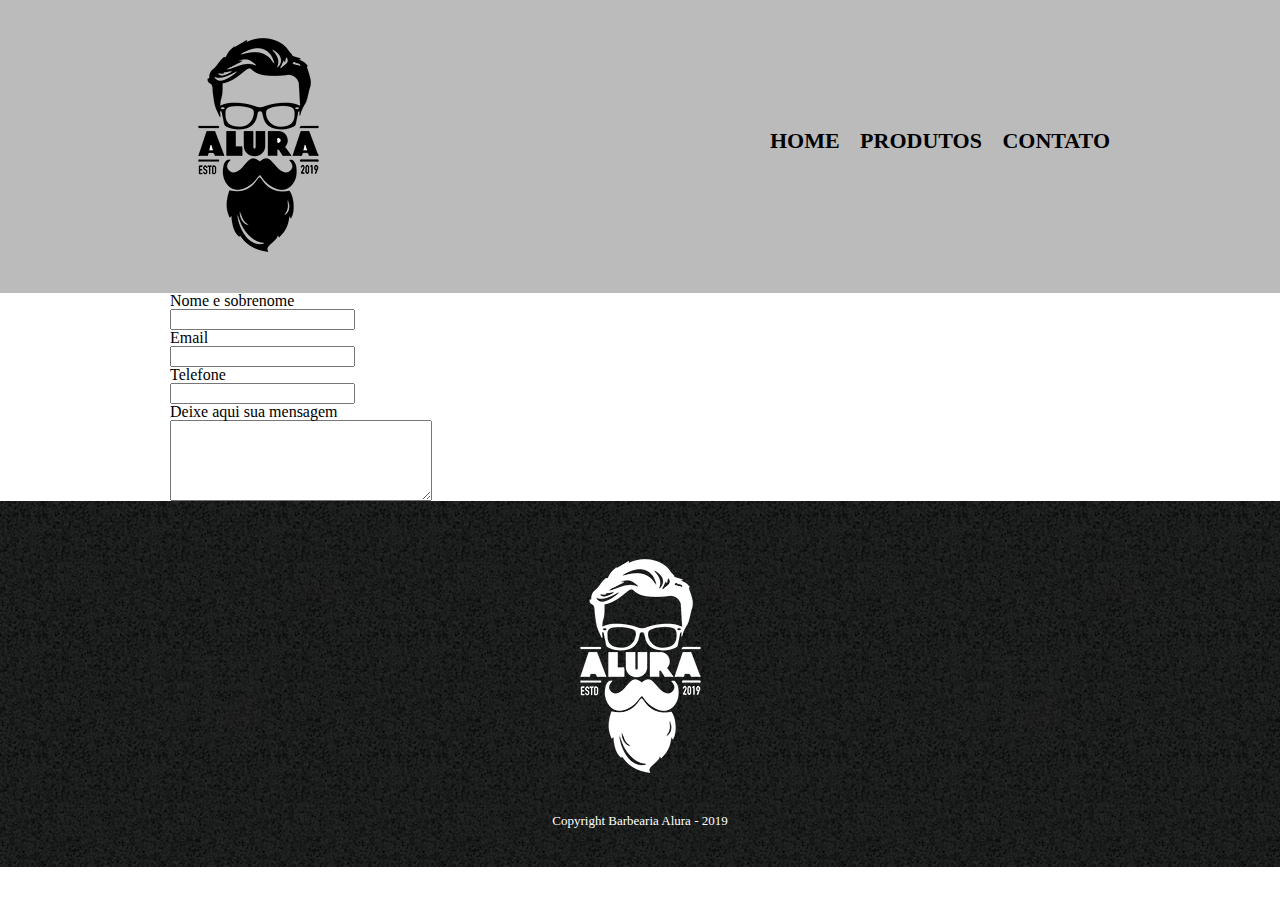
==== contato.html @ 94222955 "12/06/2024" ====
<!DOCTYPE html>

<html>

<head>
  <meta charset="UTF-8">
  <meta name="viewport" content="width=device-width">
  <link rel="stylesheet" href="reset.css">
  <link rel="stylesheet" href="produtos.css">
  <title>Contato - Barbearia Schneckenebeg</title>
</head>

<body>
  <header>

    <div class="caixa">
      <h1> <img src="logo.png"> </h1>

      <nav>
        <ul>
          <li> <a href="index.html"> Home </a> </li>
          <li> <a href="produtos.html"> Produtos </a> </li>
          <li> <a href="contato.html"> Contato </a> </li>
        </ul>
      </nav>
    </div>
  </header>

  <main>
    <form>
      <label for="nomeSobrenome"> Nome e sobrenome </label>
      <input type="text" id="nomeSobrenome" class="input-padrao">

      <label for="email"> Email </label>
      <input type="text" id="email" class="input-padrao">

      <label for="telefone"> Telefone </label>
      <input type="text" id="telefone" class="input-padrao">

      <label for="mensagem"> Deixe aqui sua mensagem </label>
      <textarea cols="30" rows="5" id="mensagem" class="input-padrao"></textarea>

    </form>
  </main>

  <footer>
    <img src="logo-branco.png" />
    <p class="copyright"> Copyright Barbearia Alura - 2019 </p>

  </footer>

</body>

</html>
---- produtos.css ----
header{
  background-color: #BBBBBB;
  padding: 20px 0;
}

.caixa{
  width: 940px;
  position: relative; 
  margin: 0 auto;
} 

nav{
  position: absolute;
  top: 110px;
  right: 0;
}

nav li{
  display: inline;
  margin-left: 15px;
}

nav a{
  color: #000000;
  text-decoration: none; 
  text-transform: uppercase;
  font-weight: bold;
  font-size: 22px;
}

nav a:hover{
  color: #C78C19;
  text-decoration: underline;
}

.produtos{
  width: 940px;
  margin: 0 auto;
  padding: 50px;
}

.produtos h2{
 font-size: 30px;
 font-weight: bold;
}

.produto descricao{
  font-size: 18px;
}

.produto preco{
 font-size: 24px;
 font-weight: bold;
 margin: 40px 0;
}

.produtos li{
  display: inline-block;
  border: 1px solid #000000;
  border-radius: 10px;
  text-align: center;
  width: 30%;
  vertical-align: top;
  margin: 0 1.5%;
  box-sizing: border-box;
  padding: 30px 20px;
}

.produtos li:hover{
  border-color: #C78C19;
}

.produtos li:hover h2{
  font-size: 34px;
}

.produtos li:active{
  border-color: #088C19;
}

footer{
  background: url(bg.jpg);
  text-align: center;
  padding: 40px 0;
}

.copyright{
  color: #FFFFFF;
  font-size: 13px;
  margin-top: 20px;
}

main{
  width: 940px;
  margin: 0 auto;
}

.input-padrao{
  display: block; 
  margin: 0 0;
}
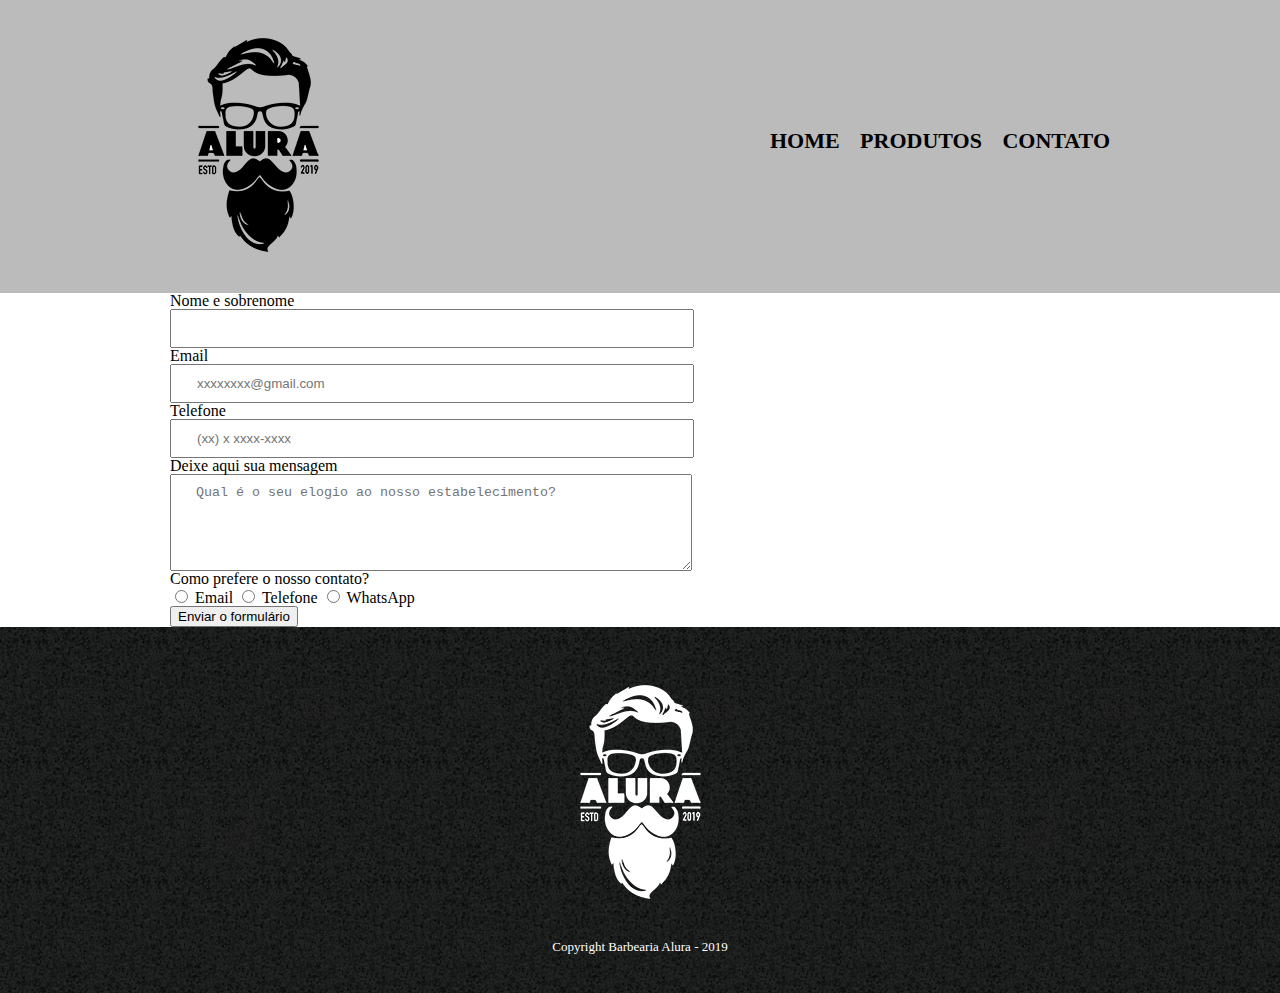
==== commit 403e0faa: "17/06/2024" ====
--- a/contato.html
+++ b/contato.html
@@ -29,16 +29,27 @@
   <main>
     <form>
       <label for="nomeSobrenome"> Nome e sobrenome </label>
-      <input type="text" id="nomeSobrenome" class="input-padrao">
+      <input type="text" id="nomeSobrenome" class="input-padrao" required>
 
       <label for="email"> Email </label>
-      <input type="text" id="email" class="input-padrao">
+      <input type="email" id="email" class="input-padrao" placeholder="xxxxxxxx@gmail.com" required>
 
       <label for="telefone"> Telefone </label>
-      <input type="text" id="telefone" class="input-padrao">
+      <input type="tel" id="telefone" class="input-padrao" placeholder="(xx) x xxxx-xxxx" required>
 
       <label for="mensagem"> Deixe aqui sua mensagem </label>
-      <textarea cols="30" rows="5" id="mensagem" class="input-padrao"></textarea>
+      <textarea cols="30" rows="5" id="mensagem" class="input-padrao"
+        placeholder="Qual é o seu elogio ao nosso estabelecimento?"></textarea>
+
+      <fieldset>
+        <legend>Como prefere o nosso contato?</legend>
+
+        <label> <input type="radio"> Email </label>
+        <label> <input type="radio"> Telefone </label>
+        <label> <input type="radio"> WhatsApp </label>
+      </fieldset>
+
+      <input type="submit" value="Enviar o formulário" class="enviar">
 
     </form>
   </main>
--- a/produtos.css
+++ b/produtos.css
@@ -98,4 +98,6 @@
 .input-padrao{
   display: block; 
   margin: 0 0;
+  padding: 10px 25px;
+  width: 50%;
 }
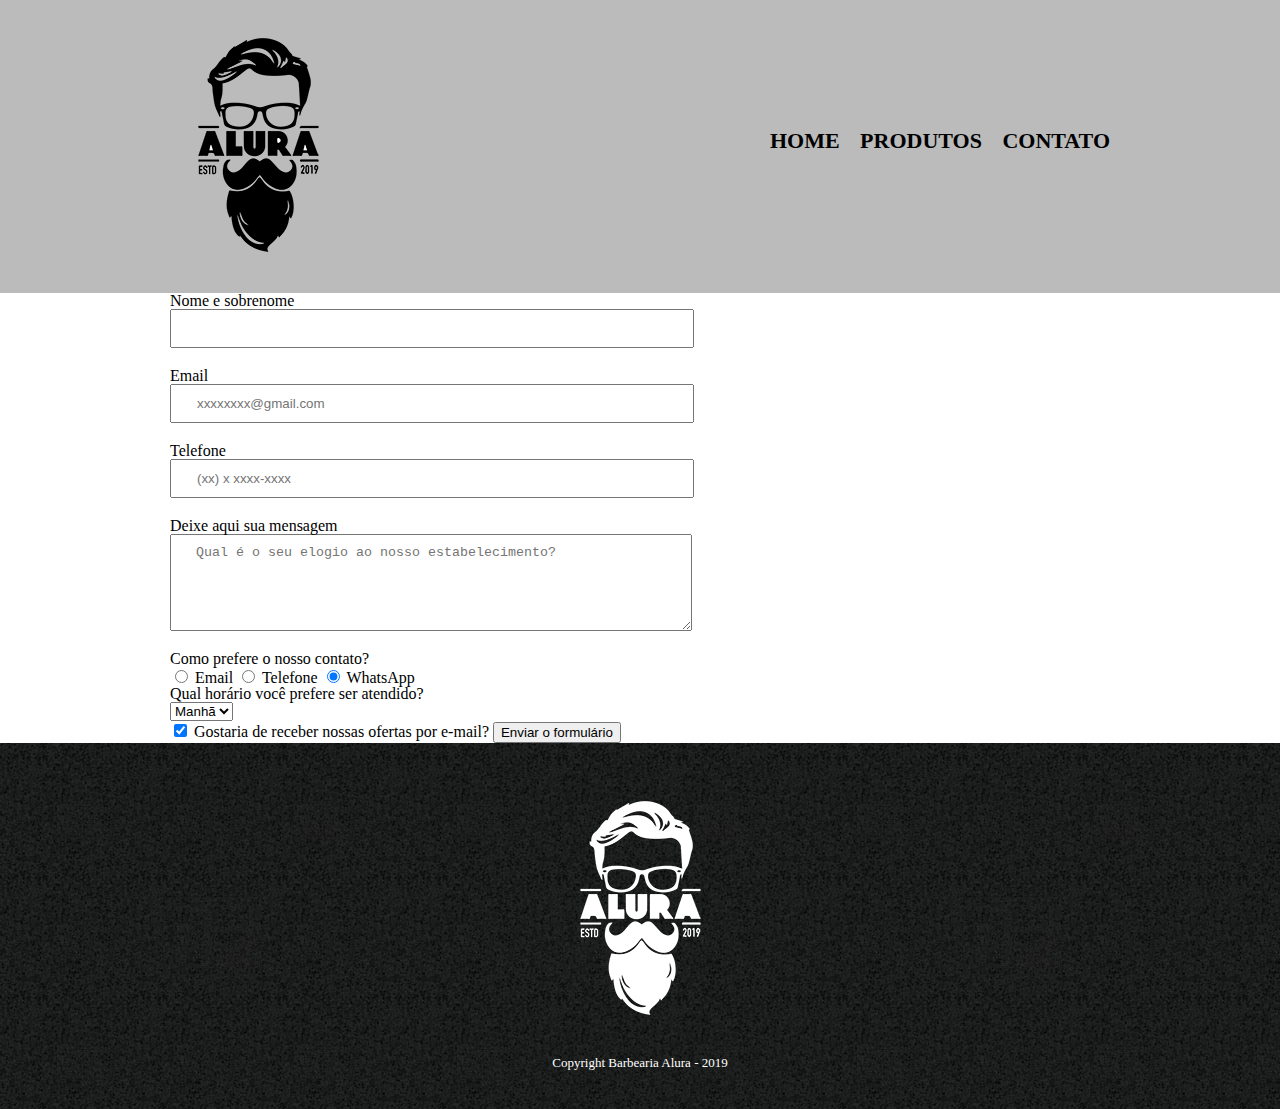
==== commit 3c50e1a1: "19/06/2024" ====
--- a/contato.html
+++ b/contato.html
@@ -44,10 +44,22 @@
       <fieldset>
         <legend>Como prefere o nosso contato?</legend>
 
-        <label> <input type="radio"> Email </label>
-        <label> <input type="radio"> Telefone </label>
-        <label> <input type="radio"> WhatsApp </label>
+        <label for="radio-email"> <input type="radio" name="contato" value="email" id="radio-email"> Email </label>
+        <label for="radio-telefone"> <input type="radio" name="contato" value="telefone" id="radio-telefone"> Telefone </label>
+        <label for="radio-whatsapp"> <input type="radio" name="contato" value="whatsapp" id="radio-whatsapp" checked> WhatsApp </label>
       </fieldset>
+
+      <fieldset>
+        <legend>Qual horário você prefere ser atendido?</legend>
+      
+      <select>
+        <option>Manhã</option> 
+        <option>Tarde</option> 
+        <option>Noite</option> 
+      </select>
+      </fieldset>
+
+      <label> <input type="checkbox" class="checkbox" checked> Gostaria de receber nossas ofertas por e-mail? </label>
 
       <input type="submit" value="Enviar o formulário" class="enviar">
 
--- a/produtos.css
+++ b/produtos.css
@@ -44,20 +44,21 @@
  font-weight: bold;
 }
 
-.produto descricao{
+.produto-descricao{
   font-size: 18px;
 }
 
-.produto preco{
- font-size: 24px;
- font-weight: bold;
- margin: 40px 0;
+.produto-preco{
+  font-size: 24px;
+  font-weight: bold;
+  margin: 40px 0;
 }
+
 
 .produtos li{
   display: inline-block;
   border: 1px solid #000000;
-  border-radius: 10px;
+border-radius: 10px;  
   text-align: center;
   width: 30%;
   vertical-align: top;
@@ -66,9 +67,11 @@
   padding: 30px 20px;
 }
 
+
 .produtos li:hover{
   border-color: #C78C19;
 }
+
 
 .produtos li:hover h2{
   font-size: 34px;
@@ -79,8 +82,8 @@
 }
 
 footer{
-  background: url(bg.jpg);
-  text-align: center;
+  background: url("bg.jpg");
+text-align: center;
   padding: 40px 0;
 }
 
@@ -96,8 +99,8 @@
 }
 
 .input-padrao{
-  display: block; 
-  margin: 0 0;
+  display: block;
+  margin: 0 0 20px;
   padding: 10px 25px;
   width: 50%;
-}
+}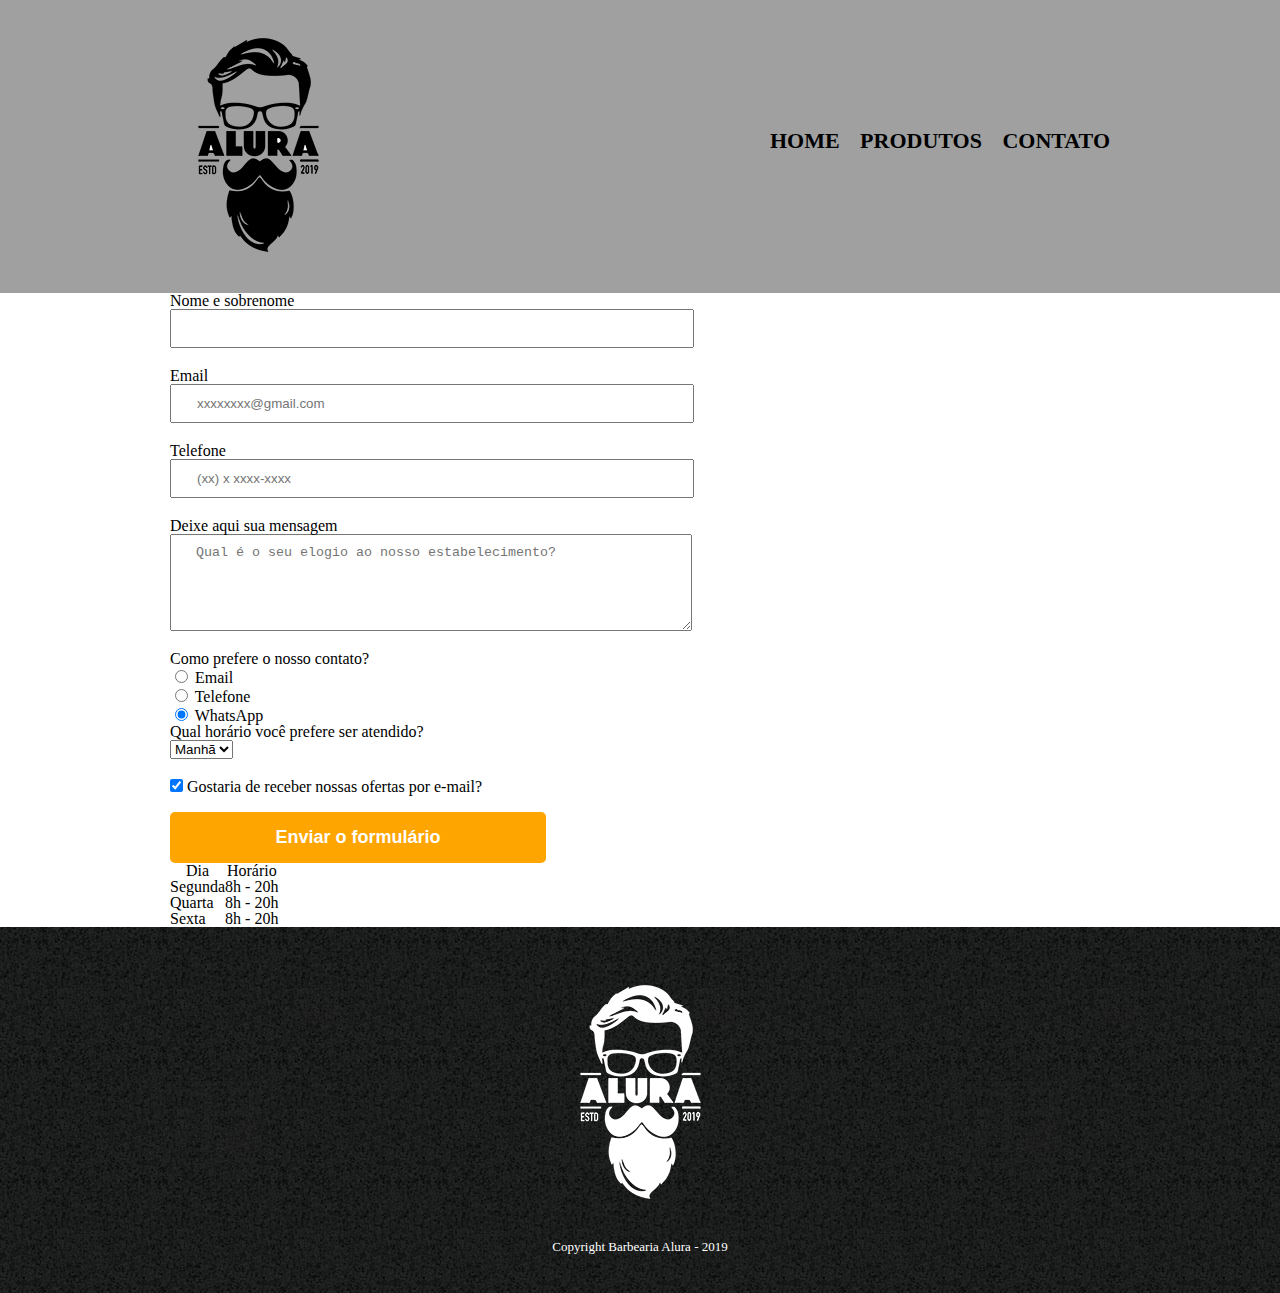
==== commit aa3b1745: "24/06/2024" ====
--- a/contato.html
+++ b/contato.html
@@ -64,6 +64,31 @@
       <input type="submit" value="Enviar o formulário" class="enviar">
 
     </form>
+
+  <table>
+    <thead>
+      <tr>
+        <th>Dia</th>
+        <th>Horário</th>
+      </tr>
+    </thead>
+    <tbod>
+      <tr>
+        <td>Segunda</td>
+        <td>8h - 20h</td>
+      </tr>
+      <tr>
+        <td>Quarta</td>
+        <td>8h - 20h</td>
+      </tr>
+      <tr>
+        <td>Sexta</td>
+        <td>8h - 20h</td>
+      </tr>
+    </tbod>
+  </table>
+  
+    
   </main>
 
   <footer>
--- a/produtos.css
+++ b/produtos.css
@@ -1,5 +1,5 @@
 header{
-  background-color: #BBBBBB;
+  background-color: #A0A0A0;
   padding: 20px 0;
 }
 
@@ -103,4 +103,30 @@
   margin: 0 0 20px;
   padding: 10px 25px;
   width: 50%;
-}+}
+
+.checkbox{
+  margin: 20px 0;
+}
+
+label{
+ display: block;
+}
+  
+.enviar{
+  width: 40%;
+  padding: 15px 0; 
+  background: orange; 
+  color: white;
+  font-weight: bold;
+  font-size: 18px;
+  border: none; 
+  border-radius: 5px; 
+  cursor: pointer; 
+  transition: 1s;
+}
+
+.enviar: houver{
+ background: darkorange;
+ transform: scale(1.2); 
+}
